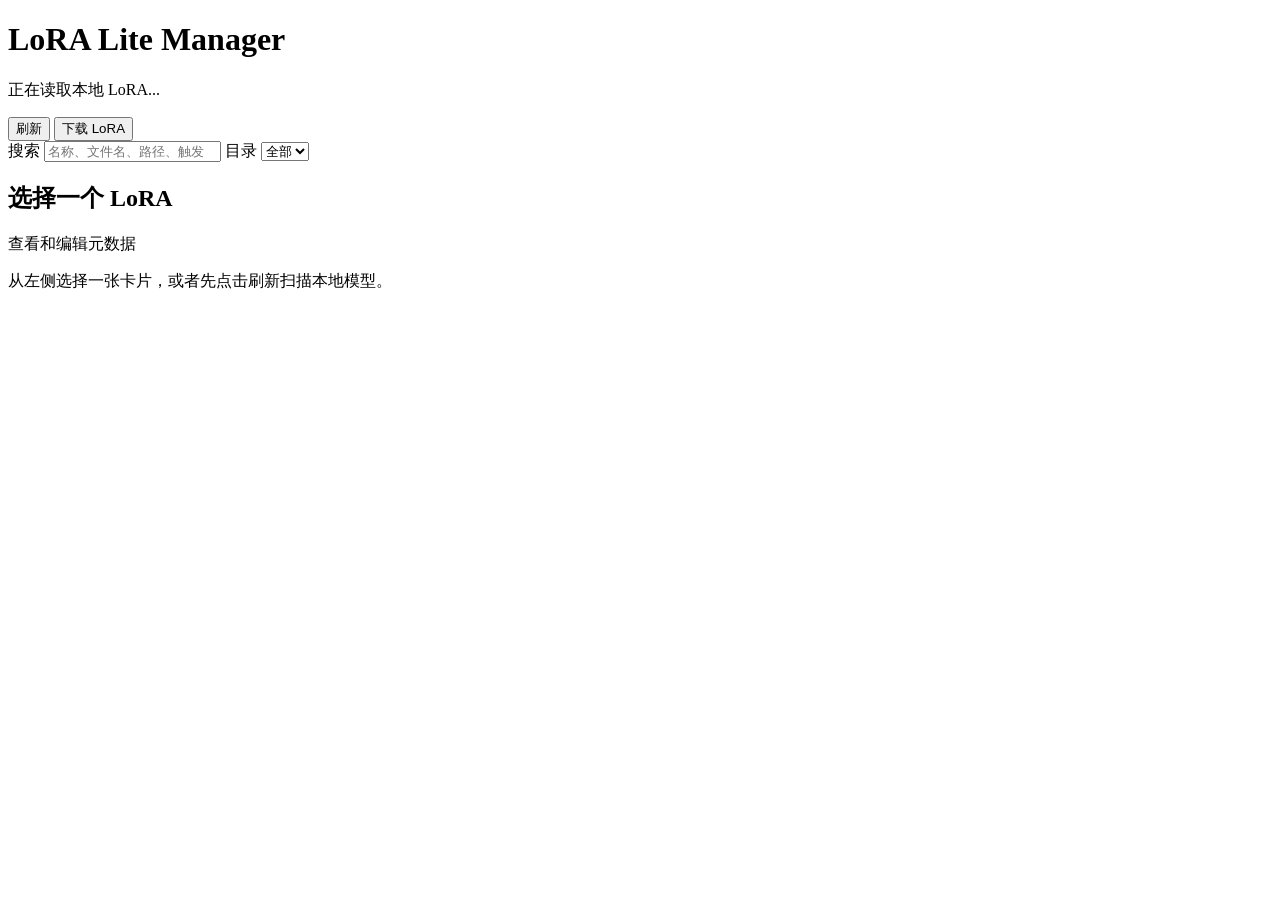
==== static/index.html @ 8a33ef76 "Initial LoRA Lite Manager plugin" ====
<!doctype html>
<html lang="zh-CN">
<head>
    <meta charset="utf-8">
    <meta name="viewport" content="width=device-width, initial-scale=1">
    <title>LoRA Lite Manager</title>
    <link rel="stylesheet" href="/lora-lite-static/styles.css">
</head>
<body>
    <header class="topbar">
        <div>
            <h1>LoRA Lite Manager</h1>
            <p id="summary">正在读取本地 LoRA...</p>
        </div>
        <div class="topbar-actions">
            <button id="refreshBtn" class="button secondary" type="button">刷新</button>
            <button id="downloadPanelBtn" class="button primary" type="button">下载 LoRA</button>
        </div>
    </header>

    <main class="layout">
        <section class="content">
            <div class="toolbar">
                <label class="search-box">
                    <span>搜索</span>
                    <input id="searchInput" type="search" placeholder="名称、文件名、路径、触发词">
                </label>
                <label class="select-box">
                    <span>目录</span>
                    <select id="rootFilter">
                        <option value="">全部</option>
                    </select>
                </label>
            </div>
            <div id="grid" class="grid" aria-live="polite"></div>
            <div id="emptyState" class="empty" hidden>没有找到 LoRA。</div>
        </section>

        <aside id="detailsPanel" class="panel">
            <div class="panel-header">
                <div>
                    <h2 id="detailsTitle">选择一个 LoRA</h2>
                    <p id="detailsPath">查看和编辑元数据</p>
                </div>
            </div>

            <div id="detailsBody" class="details-empty">
                从左侧选择一张卡片，或者先点击刷新扫描本地模型。
            </div>
        </aside>
    </main>

    <section id="downloadDrawer" class="drawer" hidden>
        <div class="drawer-card">
            <div class="panel-header">
                <div>
                    <h2>下载 LoRA</h2>
                    <p>输入 Civitai modelVersionId，或带 modelVersionId 的链接。</p>
                </div>
                <button id="closeDownloadBtn" class="icon-button" type="button" aria-label="关闭">x</button>
            </div>
            <form id="downloadForm" class="form">
                <label>
                    <span>Civitai 链接或版本 ID</span>
                    <input id="downloadInput" required placeholder="例如：https://civitai.com/models/123?modelVersionId=456">
                </label>
                <label>
                    <span>保存根目录</span>
                    <select id="downloadRoot"></select>
                </label>
                <label>
                    <span>子目录，可留空</span>
                    <input id="downloadSubdir" placeholder="例如：characters">
                </label>
                <button class="button primary" type="submit">开始下载</button>
            </form>
        </div>
    </section>

    <div id="toast" class="toast" hidden></div>
    <script type="module" src="/lora-lite-static/app.js"></script>
</body>
</html>
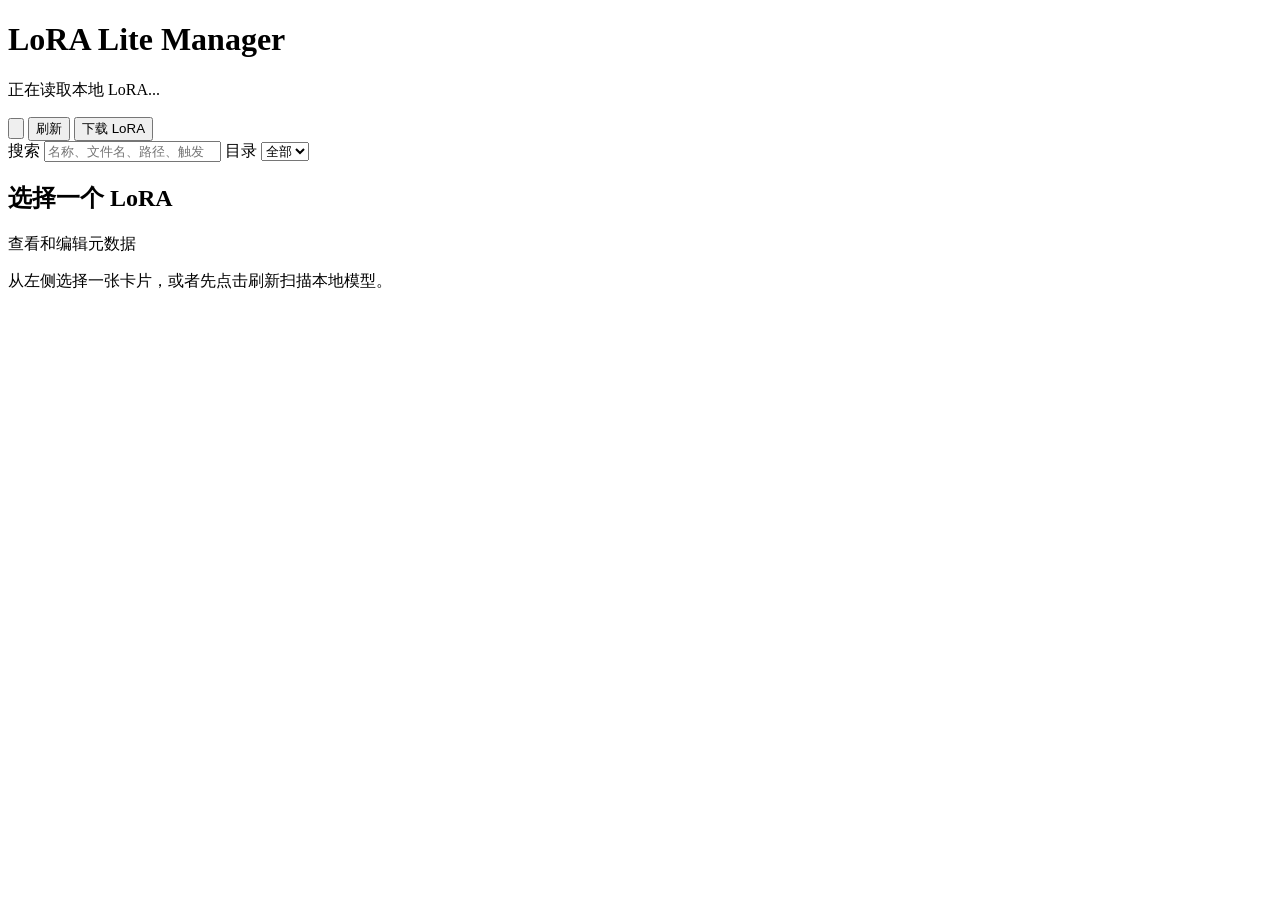
==== commit 9696f781: "Add Civitai API key settings" ====
--- a/static/index.html
+++ b/static/index.html
@@ -13,6 +13,12 @@
             <p id="summary">正在读取本地 LoRA...</p>
         </div>
         <div class="topbar-actions">
+            <button id="settingsBtn" class="icon-button" type="button" aria-label="设置" title="设置">
+                <svg viewBox="0 0 24 24" aria-hidden="true">
+                    <path d="M12 15.5A3.5 3.5 0 1 0 12 8a3.5 3.5 0 0 0 0 7.5Z"></path>
+                    <path d="M19.4 15a1.8 1.8 0 0 0 .36 1.98l.04.04a2.1 2.1 0 0 1-2.97 2.97l-.04-.04a1.8 1.8 0 0 0-1.98-.36 1.8 1.8 0 0 0-1.1 1.65V21a2.1 2.1 0 0 1-4.2 0v-.06a1.8 1.8 0 0 0-1.1-1.65 1.8 1.8 0 0 0-1.98.36l-.04.04a2.1 2.1 0 0 1-2.97-2.97l.04-.04A1.8 1.8 0 0 0 3.8 15a1.8 1.8 0 0 0-1.65-1.1H2.1a2.1 2.1 0 0 1 0-4.2h.06A1.8 1.8 0 0 0 3.8 8.6a1.8 1.8 0 0 0-.36-1.98l-.04-.04A2.1 2.1 0 0 1 6.37 3.6l.04.04a1.8 1.8 0 0 0 1.98.36 1.8 1.8 0 0 0 1.1-1.65V2.1a2.1 2.1 0 0 1 4.2 0v.06a1.8 1.8 0 0 0 1.1 1.65 1.8 1.8 0 0 0 1.98-.36l.04-.04a2.1 2.1 0 0 1 2.97 2.97l-.04.04a1.8 1.8 0 0 0-.36 1.98 1.8 1.8 0 0 0 1.65 1.1h.06a2.1 2.1 0 0 1 0 4.2h-.06A1.8 1.8 0 0 0 19.4 15Z"></path>
+                </svg>
+            </button>
             <button id="refreshBtn" class="button secondary" type="button">刷新</button>
             <button id="downloadPanelBtn" class="button primary" type="button">下载 LoRA</button>
         </div>
@@ -77,6 +83,29 @@
         </div>
     </section>
 
+    <section id="settingsDrawer" class="drawer" hidden>
+        <div class="drawer-card">
+            <div class="panel-header">
+                <div>
+                    <h2>设置</h2>
+                    <p>保存 Civitai API key 后，下载受限模型会自动带上认证。</p>
+                </div>
+                <button id="closeSettingsBtn" class="icon-button" type="button" aria-label="关闭">x</button>
+            </div>
+            <form id="settingsForm" class="form">
+                <label>
+                    <span>Civitai API key</span>
+                    <input id="civitaiApiKeyInput" type="password" autocomplete="off" placeholder="粘贴你的 Civitai API key">
+                </label>
+                <p id="apiKeyStatus" class="field-note">尚未读取设置。</p>
+                <div class="action-row">
+                    <button class="button primary" type="submit">保存设置</button>
+                    <button id="testApiKeyBtn" class="button secondary" type="button">测试 API key</button>
+                </div>
+            </form>
+        </div>
+    </section>
+
     <div id="toast" class="toast" hidden></div>
     <script type="module" src="/lora-lite-static/app.js"></script>
 </body>
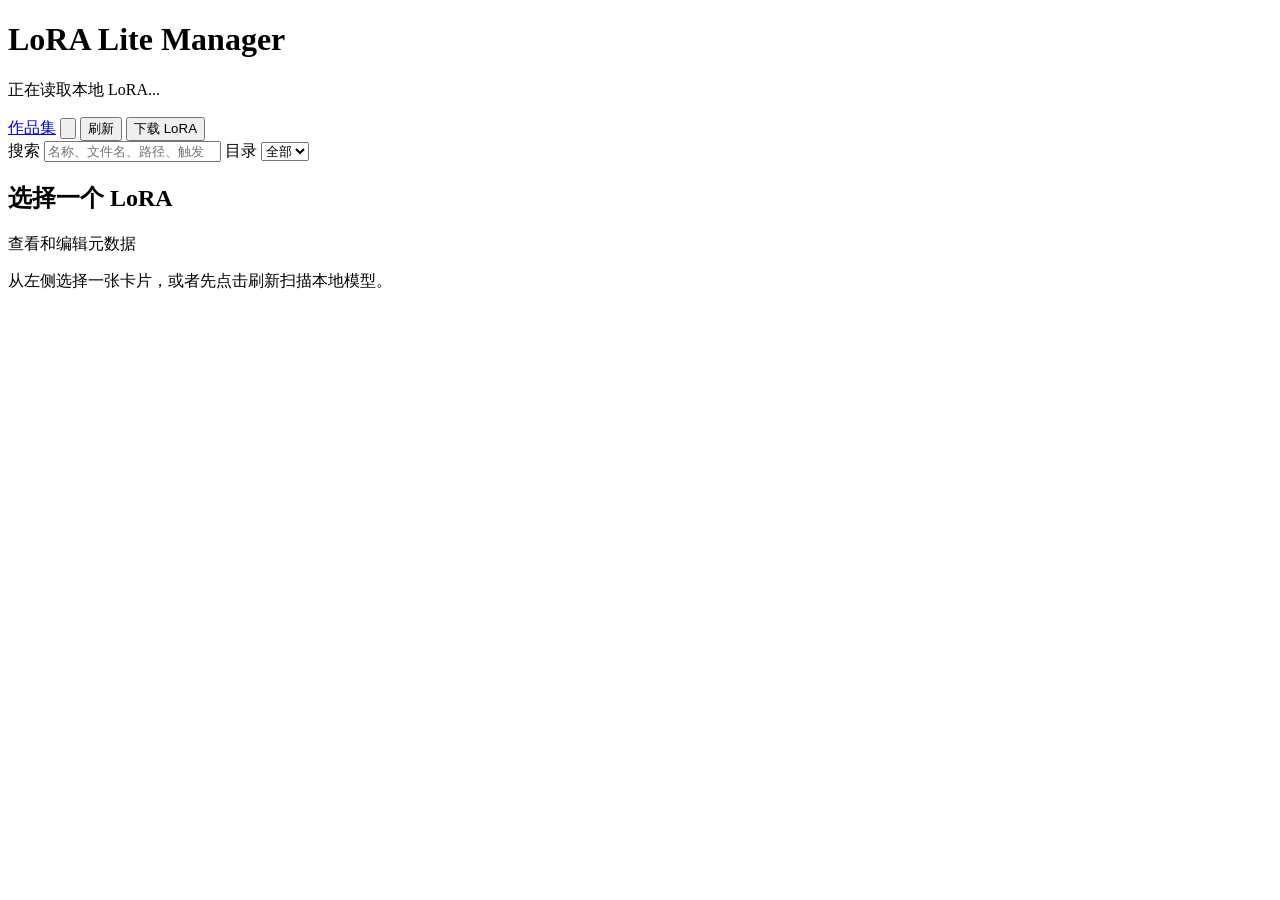
==== commit 41197043: "Add Civitai artwork collection" ====
--- a/static/index.html
+++ b/static/index.html
@@ -13,6 +13,7 @@
             <p id="summary">正在读取本地 LoRA...</p>
         </div>
         <div class="topbar-actions">
+            <a class="button secondary" href="/collection-lite">作品集</a>
             <button id="settingsBtn" class="icon-button" type="button" aria-label="设置" title="设置">
                 <svg viewBox="0 0 24 24" aria-hidden="true">
                     <path d="M12 15.5A3.5 3.5 0 1 0 12 8a3.5 3.5 0 0 0 0 7.5Z"></path>
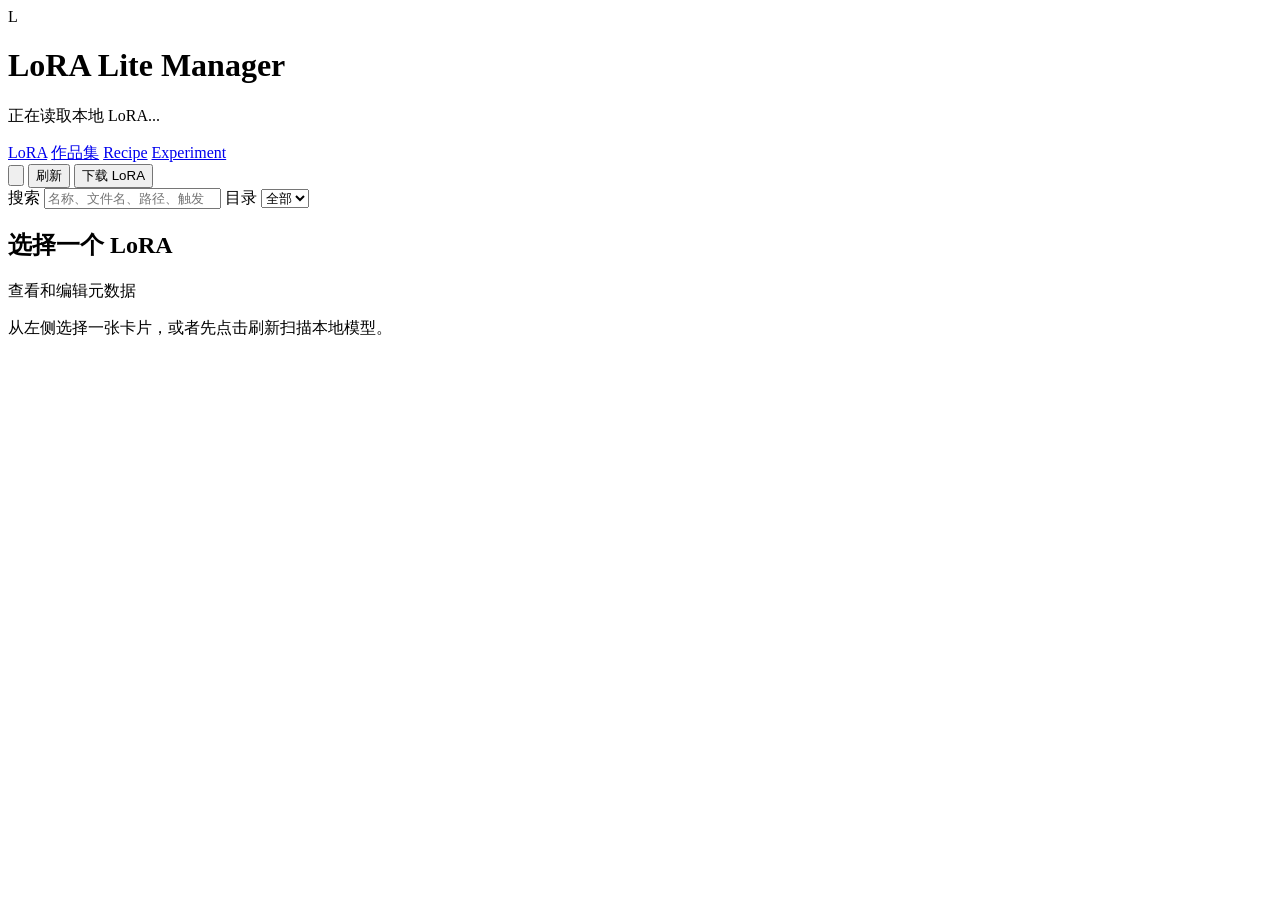
==== commit 8cb83378: "feat: add recipe experiment workspace" ====
--- a/static/index.html
+++ b/static/index.html
@@ -7,13 +7,21 @@
     <link rel="stylesheet" href="/lora-lite-static/styles.css">
 </head>
 <body>
-    <header class="topbar">
-        <div>
-            <h1>LoRA Lite Manager</h1>
-            <p id="summary">正在读取本地 LoRA...</p>
+    <header class="app-header">
+        <div class="brand">
+            <div class="brand-mark">L</div>
+            <div>
+                <h1>LoRA Lite Manager</h1>
+                <p id="summary">正在读取本地 LoRA...</p>
+            </div>
         </div>
+        <nav class="main-tabs" aria-label="主菜单">
+            <a class="tab active" href="/lora-lite">LoRA</a>
+            <a class="tab" href="/collection-lite">作品集</a>
+            <a class="tab" href="/lora-lite-static/recipe.html">Recipe</a>
+            <a class="tab" href="/experiments-lite">Experiment</a>
+        </nav>
         <div class="topbar-actions">
-            <a class="button secondary" href="/collection-lite">作品集</a>
             <button id="settingsBtn" class="icon-button" type="button" aria-label="设置" title="设置">
                 <svg viewBox="0 0 24 24" aria-hidden="true">
                     <path d="M12 15.5A3.5 3.5 0 1 0 12 8a3.5 3.5 0 0 0 0 7.5Z"></path>
@@ -50,7 +58,6 @@
                     <p id="detailsPath">查看和编辑元数据</p>
                 </div>
             </div>
-
             <div id="detailsBody" class="details-empty">
                 从左侧选择一张卡片，或者先点击刷新扫描本地模型。
             </div>
